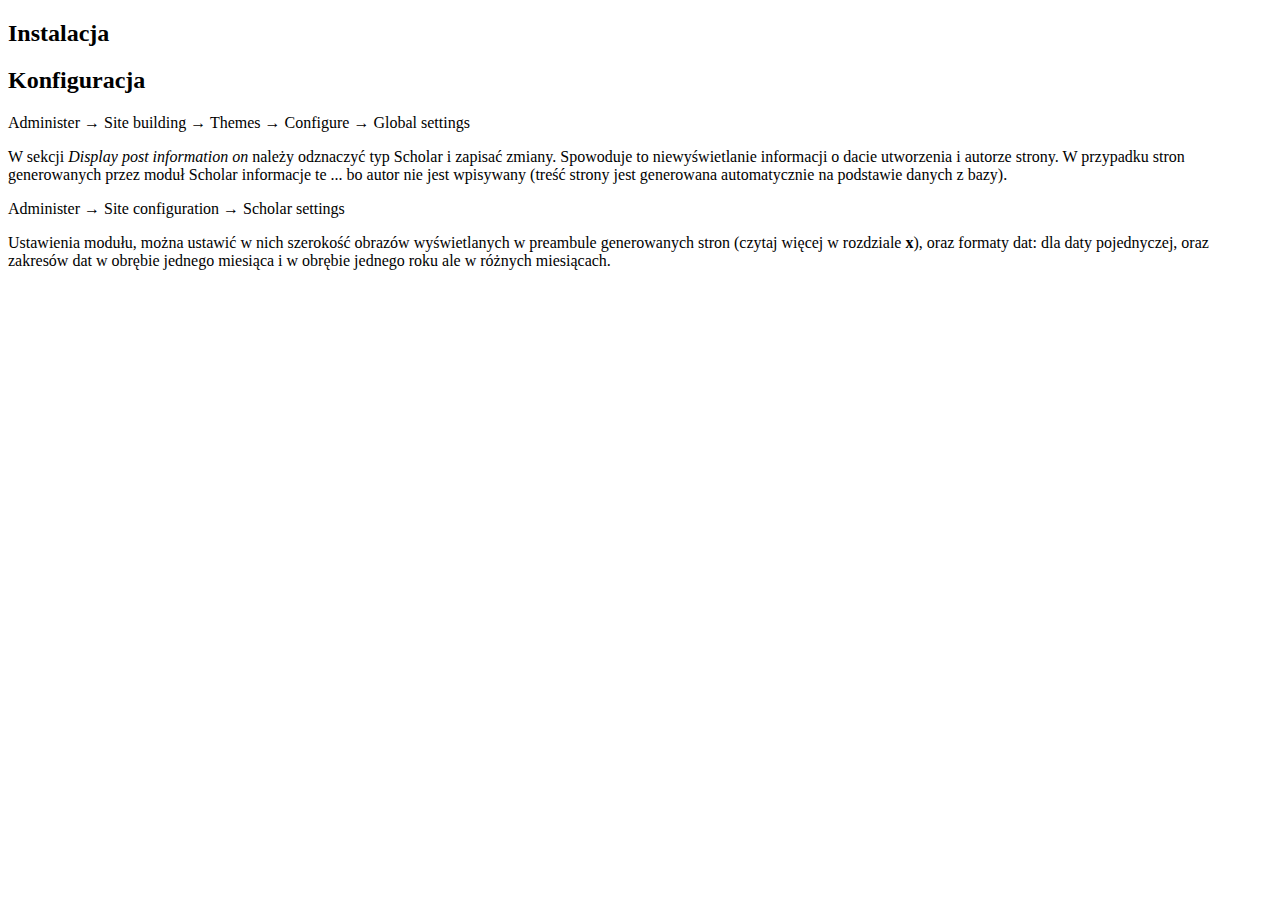
==== modules/scholar/manual/index.html @ d2c6fa1d "drobne poprawki, przymiarka do stylowania" ====
<!DOCTYPE html>
<html>
<head>
<meta http-equiv="Content-Type" content="text/html; charset=utf-8" />
<title>Scholar - instrukcja obsługi</title>
</head>
<body>


<h2>Instalacja</h2>

<h2>Konfiguracja</h2>

Administer &rarr; Site building &rarr; Themes &rarr; Configure &rarr; Global settings

<p>W sekcji <cite>Display post information on</cite> należy odznaczyć typ Scholar i zapisać zmiany.
Spowoduje to
niewyświetlanie informacji o dacie utworzenia i autorze strony. W przypadku stron generowanych
przez moduł Scholar informacje te ... bo autor nie jest wpisywany (treść strony jest
generowana automatycznie na podstawie danych z bazy).</p>


Administer &rarr; Site configuration &rarr; Scholar settings

<p>Ustawienia modułu, można ustawić w nich szerokość obrazów wyświetlanych w preambule generowanych stron (czytaj więcej w rozdziale <b>x</b>), oraz formaty dat: dla daty pojednyczej, oraz zakresów dat w obrębie jednego miesiąca i w obrębie jednego roku ale w różnych miesiącach.</p>






</body>
</html>
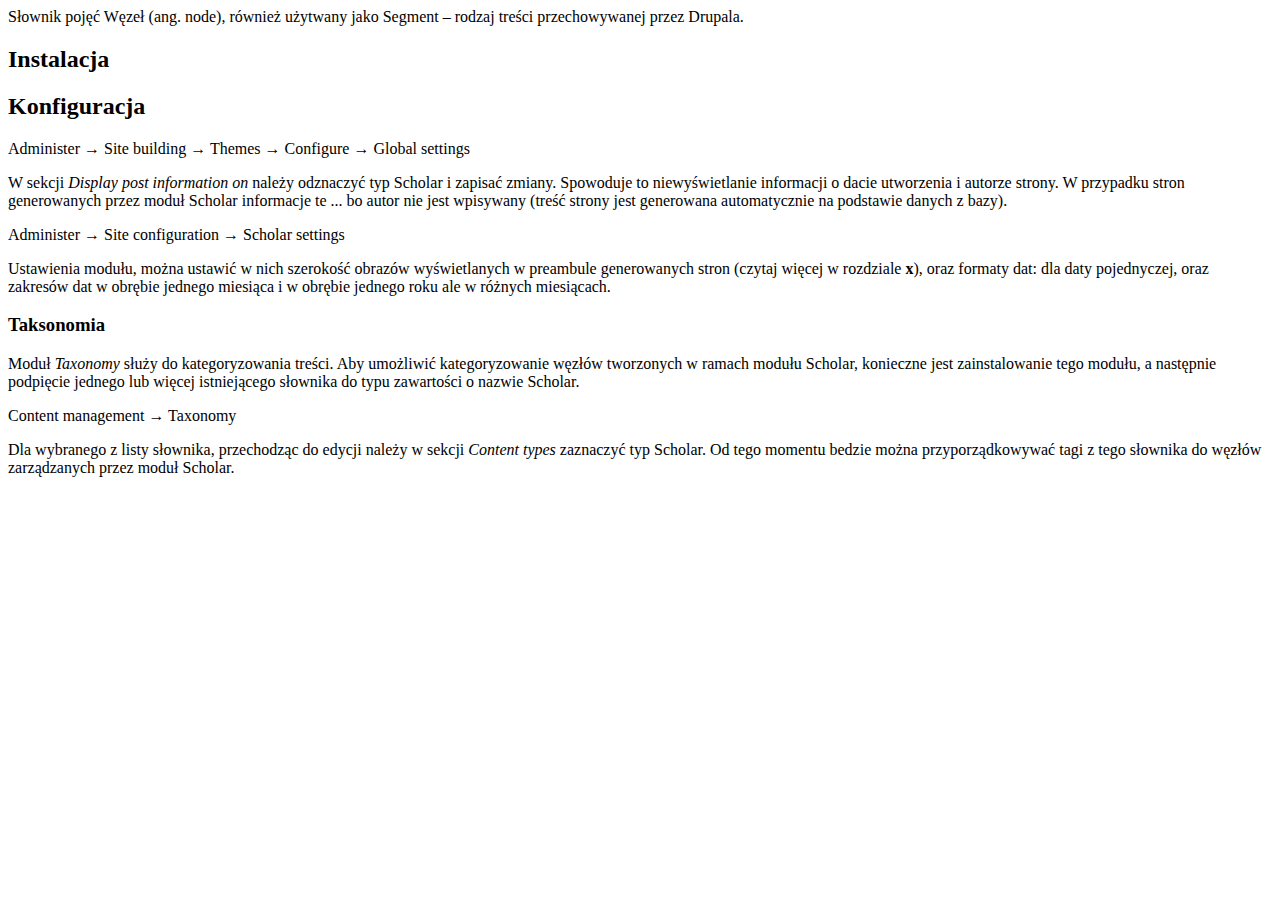
==== commit 788e4c00: "manual - konfiguracja taksonomii" ====
--- a/modules/scholar/manual/index.html
+++ b/modules/scholar/manual/index.html
@@ -6,6 +6,9 @@
 </head>
 <body>
 
+Słownik pojęć
+Węzeł (ang. node), również użytwany jako Segment &ndash; rodzaj treści
+przechowywanej przez Drupala.
 
 <h2>Instalacja</h2>
 
@@ -25,8 +28,19 @@
 <p>Ustawienia modułu, można ustawić w nich szerokość obrazów wyświetlanych w preambule generowanych stron (czytaj więcej w rozdziale <b>x</b>), oraz formaty dat: dla daty pojednyczej, oraz zakresów dat w obrębie jednego miesiąca i w obrębie jednego roku ale w różnych miesiącach.</p>
 
 
+<h3>Taksonomia</h3>
 
+<p>Moduł <cite>Taxonomy</cite> służy do kategoryzowania treści. Aby umożliwić
+kategoryzowanie węzłów tworzonych w ramach modułu Scholar, konieczne jest
+zainstalowanie tego modułu, a następnie podpięcie jednego lub więcej
+istniejącego słownika do typu zawartości o nazwie Scholar.</p>
 
+Content management &rarr; Taxonomy
+
+<p>Dla wybranego z listy słownika, przechodząc do edycji należy w sekcji
+<cite>Content types</cite> zaznaczyć typ Scholar. Od tego momentu
+bedzie można przyporządkowywać tagi z tego słownika do węzłów zarządzanych
+przez moduł Scholar.</p>
 
 
 </body>
